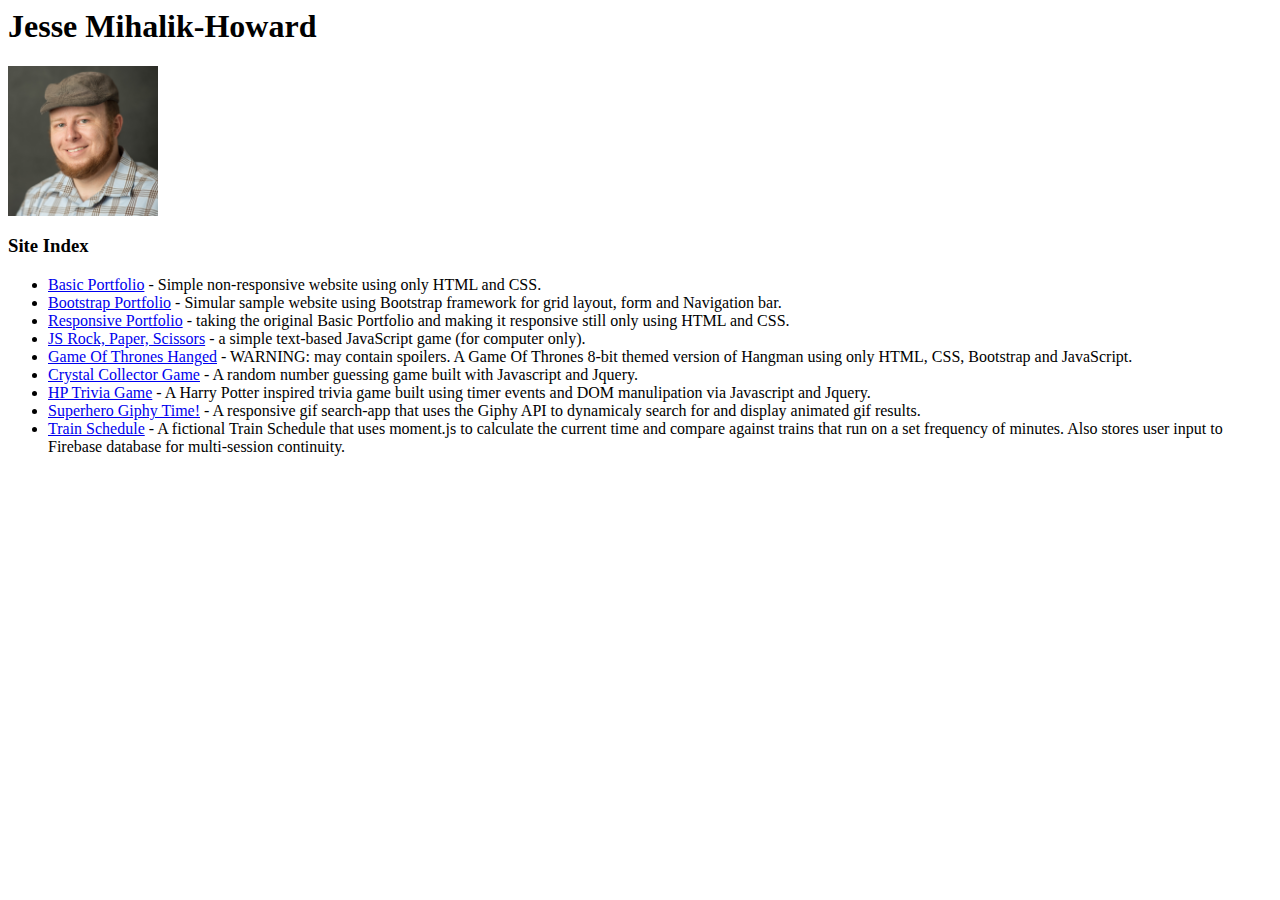
==== index.html @ f508f4ce "Update index.html" ====
<html lang="en">
<head>
    <meta charset="UTF-8">
    <meta name="viewport" content="width=device-width, initial-scale=1.0">
    <meta http-equiv="X-UA-Compatible" content="ie=edge">
    <title>Directory</title>
</head>
<body>
    <h1>Jesse Mihalik-Howard</h1>
    <img src="jcmh.jpg" width="150" height="*">

    <h3>Site Index</h3>
    <ul>
        <li>
            <a href="https://gamlilorien.github.io/basic-portfolio/" alt="Example non-responsive website using only HTML and CSS">Basic Portfolio</a> - Simple non-responsive website using only HTML and CSS.
        </li>

        <li>
            <a href="https://gamlilorien.github.io/bootstrap-portfolio/" alt="Example website using Bootstrap framework for layout, navigation and form">Bootstrap Portfolio</a> - Simular sample website using Bootstrap framework for grid layout, form and Navigation bar.
        </li>

        <li>
            <a href="https://gamlilorien.github.io/responsive-portfolio/" alt="Example of Responsive website using just HTML and CSS">Responsive Portfolio</a></a> - taking the original Basic Portfolio and making it responsive still only using HTML and CSS.
        </li>

        <li>
            <a href="https://gamlilorien.github.io/rock-paper-scissor-js/" alt="Simple text based Rock Paper Siccors game using JavaScript">JS Rock, Paper, Scissors</a> - a simple text-based JavaScript game (for computer only).
        </li>

        <li>
            <a href="https://gamlilorien.github.io/got-hanged/" alt="8-Bit styled Game of Thrones Hangman game">Game Of Thrones Hanged</a> - WARNING: may contain spoilers. A Game Of Thrones 8-bit themed version of Hangman using only HTML, CSS, Bootstrap and JavaScript.
        </li>
    
        <li>
            <a href="https://gamlilorien.github.io/crystal-game/" alt="Crystal Collector a Javascript and Jquery random number guessing game">Crystal Collector Game</a> - A random number guessing game built with Javascript and Jquery.
        </li>
    
        <li>
            <a href="https://gamlilorien.github.io/trivia-game/" alt="A Harry Potter inspired trivia game">HP Trivia Game</a> - A Harry Potter inspired trivia game built using timer events and DOM manulipation via Javascript and Jquery.
        </li>
    
        <li>
            <a href="https://gamlilorien.github.io/giphy-time/" alt="A Superhero Gif Search">Superhero Giphy Time!</a> - A responsive gif search-app that uses the Giphy API to dynamicaly search for and display animated gif results.
        </li>
    
        <li>
            <a href="https://gamlilorien.github.io/train-schedule/" alt="Train Schedule">Train Schedule</a> - A fictional Train Schedule that uses moment.js to calculate the current time and compare against trains that run on a set frequency of minutes. Also stores user input to Firebase database for multi-session continuity.
        </li>

    </ul>

</body>
</html>
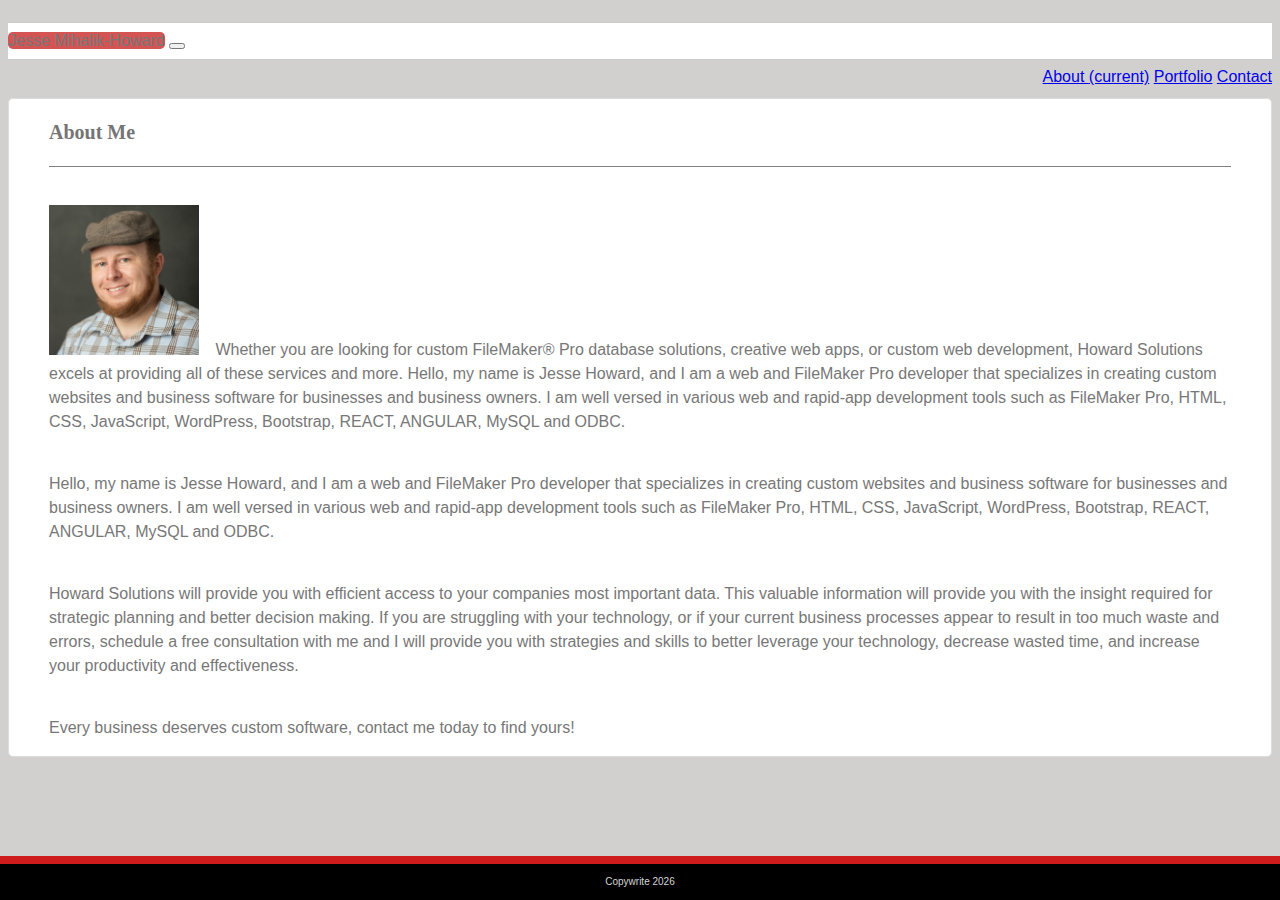
==== commit 63d6ff22: "portfolio overhaul" ====
--- a/index.html
+++ b/index.html
@@ -1,53 +1,78 @@
+<!DOCTYPE HTML PUBLIC "-//W3C//DTD HTML 4.01 Transitional//EN"
+"http://www.w3.org/TR/html4/loose.dtd">
 <html lang="en">
 <head>
     <meta charset="UTF-8">
     <meta name="viewport" content="width=device-width, initial-scale=1.0">
     <meta http-equiv="X-UA-Compatible" content="ie=edge">
-    <title>Directory</title>
+    <!-- Added JS for navigaion menu to work on smaller screens! -->
+    <script src="https://code.jquery.com/jquery-3.3.1.slim.min.js" integrity="sha384-q8i/X+965DzO0rT7abK41JStQIAqVgRVzpbzo5smXKp4YfRvH+8abtTE1Pi6jizo" crossorigin="anonymous"></script>
+    <script src="https://cdnjs.cloudflare.com/ajax/libs/popper.js/1.14.3/umd/popper.min.js" integrity="sha384-ZMP7rVo3mIykV+2+9J3UJ46jBk0WLaUAdn689aCwoqbBJiSnjAK/l8WvCWPIPm49" crossorigin="anonymous"></script>
+    <script src="https://stackpath.bootstrapcdn.com/bootstrap/4.1.3/js/bootstrap.min.js" integrity="sha384-ChfqqxuZUCnJSK3+MXmPNIyE6ZbWh2IMqE241rYiqJxyMiZ6OW/JmZQ5stwEULTy" crossorigin="anonymous"></script>
+    <link rel="stylesheet" href="https://stackpath.bootstrapcdn.com/bootstrap/4.1.3/css/bootstrap.min.css" integrity="sha384-MCw98/SFnGE8fJT3GXwEOngsV7Zt27NXFoaoApmYm81iuXoPkFOJwJ8ERdknLPMO" crossorigin="anonymous">
+    <script type="text/javascript" src="javascript/layout.js"></script>
+    <link rel="stylesheet" type="text/css" href="css/mystyle.css">
+
+    <title>About</title>
 </head>
 <body>
-    <h1>Jesse Mihalik-Howard</h1>
-    <img src="jcmh.jpg" width="150" height="*">
 
-    <h3>Site Index</h3>
-    <ul>
-        <li>
-            <a href="https://gamlilorien.github.io/basic-portfolio/" alt="Example non-responsive website using only HTML and CSS">Basic Portfolio</a> - Simple non-responsive website using only HTML and CSS.
-        </li>
+    <!-- Nav bar -->
+    <nav class="navbar navbar-expand-lg navbar-light bg-light">
+            <span class="navbar-brand text-white text-center my-Bg ml-5 pt-3 pb-3 pl-3 pr-3">Jesse Mihalik-Howard</span>
+            <button class="navbar-toggler" type="button" data-toggle="collapse" data-target="#navbarNavAltMarkup" aria-controls="navbarNavAltMarkup" aria-expanded="false" aria-label="Toggle navigation">
+              <span class="navbar-toggler-icon"></span>
+            </button>
+            <div class="collapse navbar-collapse" id="navbarNavAltMarkup">
+              <div class="navbar-nav nav-right ml-auto mr-5">
+                <a class="nav-item nav-link active" href="#">About <span class="sr-only">(current)</span></a>
+                <a class="nav-item nav-link" href="portfolio.html">Portfolio</a>
+                <a class="nav-item nav-link" href="contact.html">Contact</a>
+              </div>
+            </div>
+    </nav>
 
-        <li>
-            <a href="https://gamlilorien.github.io/bootstrap-portfolio/" alt="Example website using Bootstrap framework for layout, navigation and form">Bootstrap Portfolio</a> - Simular sample website using Bootstrap framework for grid layout, form and Navigation bar.
-        </li>
+    <!-- Main content area; 1 Row 1 Column 2/3ds wide -->
+    <div class="container">
+        <section>
+            <div class="row">
+        <!-- Main Column full width as section will be desired width due to added CSS (prevously was set to col-md-8) -->
+                <div class="col-md-12">
+            <!-- About Me Row -->
+                    <div class="row">
+                        <h2 class="title">About Me</h2>
+                    </div>
+            <!-- Thumbnail and text row -->
+                    <div class="row">
+                        <p><img src="images/jcmh.jpg" class="float-left bioPic rounded-circle" alt="Smiling portrait of Jesse Howard">
+                        <!-- Doesn't need to be a new column do to wrapping -->
+                            Whether you are looking for custom FileMaker® Pro database solutions, creative web apps, or custom web development, Howard Solutions excels at providing all of these services and more. Hello, my name is Jesse Howard, and I am a web and FileMaker Pro developer that specializes in creating custom websites and business software for businesses and business owners.
+                            I am well versed in various web and rapid-app development tools such as FileMaker Pro, HTML, CSS, JavaScript, WordPress, Bootstrap, REACT, ANGULAR, MySQL and ODBC.
+                        </p>
+                        <p>
+                            Hello, my name is Jesse Howard, and I am a web and FileMaker Pro developer that specializes in creating custom websites and business software for businesses and business owners.
+                            I am well versed in various web and rapid-app development tools such as FileMaker Pro, HTML, CSS, JavaScript, WordPress, Bootstrap, REACT, ANGULAR, MySQL and ODBC.
+                        </p>
+                    
+                        <p>
+                            Howard Solutions will provide you with efficient access to your companies most important data. This valuable information will provide you with the insight required for strategic planning and better decision making.
+                            If you are struggling with your technology, or if your current business processes appear to result in too much waste and errors, schedule a free consultation with me and I will provide you with strategies and skills to better leverage your technology, decrease wasted time, and increase your productivity and effectiveness.
+                        </p>
+                    
+                        <p>
+                            Every business deserves custom software, contact me today to find yours!
+                        </p>
+                    </div>
+            <!-- End of Thumbnail and text row -->
+                </div>
+            </div>
+        </section>
+    </div>
 
-        <li>
-            <a href="https://gamlilorien.github.io/responsive-portfolio/" alt="Example of Responsive website using just HTML and CSS">Responsive Portfolio</a></a> - taking the original Basic Portfolio and making it responsive still only using HTML and CSS.
-        </li>
+    <footer>
+        Copywrite <span class="cYear"></span>
+    </footer>
 
-        <li>
-            <a href="https://gamlilorien.github.io/rock-paper-scissor-js/" alt="Simple text based Rock Paper Siccors game using JavaScript">JS Rock, Paper, Scissors</a> - a simple text-based JavaScript game (for computer only).
-        </li>
-
-        <li>
-            <a href="https://gamlilorien.github.io/got-hanged/" alt="8-Bit styled Game of Thrones Hangman game">Game Of Thrones Hanged</a> - WARNING: may contain spoilers. A Game Of Thrones 8-bit themed version of Hangman using only HTML, CSS, Bootstrap and JavaScript.
-        </li>
-    
-        <li>
-            <a href="https://gamlilorien.github.io/crystal-game/" alt="Crystal Collector a Javascript and Jquery random number guessing game">Crystal Collector Game</a> - A random number guessing game built with Javascript and Jquery.
-        </li>
-    
-        <li>
-            <a href="https://gamlilorien.github.io/trivia-game/" alt="A Harry Potter inspired trivia game">HP Trivia Game</a> - A Harry Potter inspired trivia game built using timer events and DOM manulipation via Javascript and Jquery.
-        </li>
-    
-        <li>
-            <a href="https://gamlilorien.github.io/giphy-time/" alt="A Superhero Gif Search">Superhero Giphy Time!</a> - A responsive gif search-app that uses the Giphy API to dynamicaly search for and display animated gif results.
-        </li>
-    
-        <li>
-            <a href="https://gamlilorien.github.io/train-schedule/" alt="Train Schedule">Train Schedule</a> - A fictional Train Schedule that uses moment.js to calculate the current time and compare against trains that run on a set frequency of minutes. Also stores user input to Firebase database for multi-session continuity.
-        </li>
-
-    </ul>
 
 </body>
-</html>
+</html>--- a/css/mystyle.css
+++ b/css/mystyle.css
@@ -0,0 +1,142 @@
+.bioPic {
+    height: 150px;
+    width: 150px;
+    /* TBLR */
+    margin: 0 12px 0 0;
+    /* padding-top: 7px; */
+}
+
+.nav-right {
+    float: right;
+}
+
+/* Added this to allow proper margin around collumn/row content */
+.row {
+    /* TRBL */
+    padding: 0 20px 0 20px;
+}
+
+.portfolioRow {
+    margin-top: 30px;
+}
+
+/* Padding for portfolio and form within section area */
+.card-deck {
+    padding: 0 0 22px 0;
+}
+
+form {
+    padding: 22px 0 22px 0;
+}
+
+.card-title {
+    font-size: 20px;
+    text-align: center;
+    font-family: 'Georgia', Times, 'Times New Roman', serif;
+    color: #ffffff;
+    line-height: 0.3;
+    /* position: relative;
+    top: -30px;
+    left: 50%;
+    transform: translate(-50%, -50%); */
+    padding: 20px;
+    background-color: #d45454;
+    border-radius: 2rem;
+    }
+
+p.card-text {
+    padding-top: 0;
+}
+
+/* default attributes for all elements */
+body {
+    font-family: 'Arial', 'Helvetica Neue', Helvetica, sans-serif;
+    /* background-image: url("../images/paper-background.jpg");
+    background-repeat: repeat-y;
+    background-color: seashell;*/
+    color: #777777;
+    background-color: #d2d0cf;
+}
+
+/* HEADINGS */
+/* Use Times Font for all headings */
+h1, h2, h3 {
+    font-family: 'Georgia', Times, 'Times New Roman', serif;
+}
+
+h1 {
+    font-size: 24px;
+}
+
+h2 {
+    font-size: 20px;
+    display: inline-block;
+    clear: both;
+    padding-top: 22px;
+    padding-bottom: 22px;
+    border-bottom: 1px solid gray;
+}
+
+p {
+    font-size: 16px;
+    line-height: 24px;
+    padding-top: 22px;
+}
+
+i {
+    color: #ce1c1c;
+}
+
+.title {
+    color: rgb(117, 117, 117);
+    font-weight: bold;
+    width: 100%;
+    margin: auto;
+
+}
+
+nav {
+    background-color: #ffffff;
+    border-top: 1px solid #cccccc;
+    border-bottom: 1px solid #cccccc;
+    margin-top: 22px;
+    line-height: 36px;
+}
+
+.my-Bg {
+    background-color: #d45454;
+    border-radius: .3rem;
+}
+
+section {
+    display: block;
+    background-color: #ffffff;
+    /* TRBL */
+    margin: 38px 0px 88px 0px;
+    border: 1px solid #dddddd;
+    border-radius: .3rem;
+}
+
+footer {
+    position: fixed;
+    left: 0;
+    bottom: 0;
+    width: 100%;
+    text-align: center;
+    color: #D6D6D6;
+    font-size: 10px;
+    background-color: #000000;
+    border-top: 8px solid #ce1c1c;
+    margin-top: 22px;
+    line-height: 36px;
+}
+
+@media (min-width: 576px) {
+    .card-columns {
+        column-count: 1;
+    }
+}
+
+.ekko-lightbox-nav-overlay a {
+    text-shadow: 2px 2px 4px #000000;
+}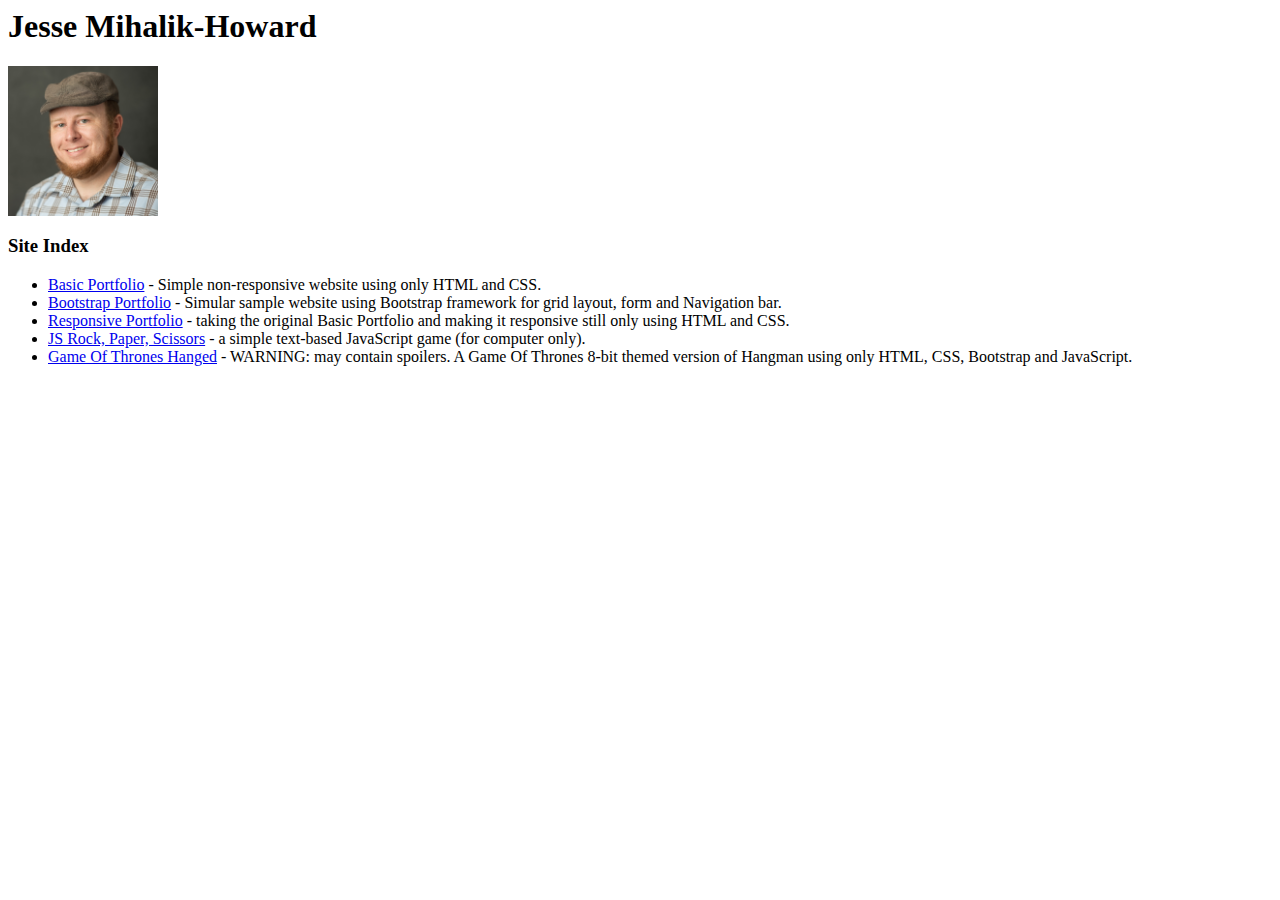
==== commit 5f280077: "local changes" ====
--- a/index.html
+++ b/index.html
@@ -1,78 +1,33 @@
-<!DOCTYPE HTML PUBLIC "-//W3C//DTD HTML 4.01 Transitional//EN"
-"http://www.w3.org/TR/html4/loose.dtd">
 <html lang="en">
 <head>
     <meta charset="UTF-8">
     <meta name="viewport" content="width=device-width, initial-scale=1.0">
     <meta http-equiv="X-UA-Compatible" content="ie=edge">
-    <!-- Added JS for navigaion menu to work on smaller screens! -->
-    <script src="https://code.jquery.com/jquery-3.3.1.slim.min.js" integrity="sha384-q8i/X+965DzO0rT7abK41JStQIAqVgRVzpbzo5smXKp4YfRvH+8abtTE1Pi6jizo" crossorigin="anonymous"></script>
-    <script src="https://cdnjs.cloudflare.com/ajax/libs/popper.js/1.14.3/umd/popper.min.js" integrity="sha384-ZMP7rVo3mIykV+2+9J3UJ46jBk0WLaUAdn689aCwoqbBJiSnjAK/l8WvCWPIPm49" crossorigin="anonymous"></script>
-    <script src="https://stackpath.bootstrapcdn.com/bootstrap/4.1.3/js/bootstrap.min.js" integrity="sha384-ChfqqxuZUCnJSK3+MXmPNIyE6ZbWh2IMqE241rYiqJxyMiZ6OW/JmZQ5stwEULTy" crossorigin="anonymous"></script>
-    <link rel="stylesheet" href="https://stackpath.bootstrapcdn.com/bootstrap/4.1.3/css/bootstrap.min.css" integrity="sha384-MCw98/SFnGE8fJT3GXwEOngsV7Zt27NXFoaoApmYm81iuXoPkFOJwJ8ERdknLPMO" crossorigin="anonymous">
-    <script type="text/javascript" src="javascript/layout.js"></script>
-    <link rel="stylesheet" type="text/css" href="css/mystyle.css">
-
-    <title>About</title>
+    <title>Directory</title>
 </head>
 <body>
+    <h1>Jesse Mihalik-Howard</h1>
+    <img src="jcmh.jpg" width="150" height="*">
 
-    <!-- Nav bar -->
-    <nav class="navbar navbar-expand-lg navbar-light bg-light">
-            <span class="navbar-brand text-white text-center my-Bg ml-5 pt-3 pb-3 pl-3 pr-3">Jesse Mihalik-Howard</span>
-            <button class="navbar-toggler" type="button" data-toggle="collapse" data-target="#navbarNavAltMarkup" aria-controls="navbarNavAltMarkup" aria-expanded="false" aria-label="Toggle navigation">
-              <span class="navbar-toggler-icon"></span>
-            </button>
-            <div class="collapse navbar-collapse" id="navbarNavAltMarkup">
-              <div class="navbar-nav nav-right ml-auto mr-5">
-                <a class="nav-item nav-link active" href="#">About <span class="sr-only">(current)</span></a>
-                <a class="nav-item nav-link" href="portfolio.html">Portfolio</a>
-                <a class="nav-item nav-link" href="contact.html">Contact</a>
-              </div>
-            </div>
-    </nav>
+    <h3>Site Index</h3>
+    <ul>
+        <li>
+            <a href="https://gamlilorien.github.io/basic-portfolio/" alt="Example non-responsive website using only HTML and CSS">Basic Portfolio</a> - Simple non-responsive website using only HTML and CSS.
+        </li>
 
-    <!-- Main content area; 1 Row 1 Column 2/3ds wide -->
-    <div class="container">
-        <section>
-            <div class="row">
-        <!-- Main Column full width as section will be desired width due to added CSS (prevously was set to col-md-8) -->
-                <div class="col-md-12">
-            <!-- About Me Row -->
-                    <div class="row">
-                        <h2 class="title">About Me</h2>
-                    </div>
-            <!-- Thumbnail and text row -->
-                    <div class="row">
-                        <p><img src="images/jcmh.jpg" class="float-left bioPic rounded-circle" alt="Smiling portrait of Jesse Howard">
-                        <!-- Doesn't need to be a new column do to wrapping -->
-                            Whether you are looking for custom FileMaker® Pro database solutions, creative web apps, or custom web development, Howard Solutions excels at providing all of these services and more. Hello, my name is Jesse Howard, and I am a web and FileMaker Pro developer that specializes in creating custom websites and business software for businesses and business owners.
-                            I am well versed in various web and rapid-app development tools such as FileMaker Pro, HTML, CSS, JavaScript, WordPress, Bootstrap, REACT, ANGULAR, MySQL and ODBC.
-                        </p>
-                        <p>
-                            Hello, my name is Jesse Howard, and I am a web and FileMaker Pro developer that specializes in creating custom websites and business software for businesses and business owners.
-                            I am well versed in various web and rapid-app development tools such as FileMaker Pro, HTML, CSS, JavaScript, WordPress, Bootstrap, REACT, ANGULAR, MySQL and ODBC.
-                        </p>
-                    
-                        <p>
-                            Howard Solutions will provide you with efficient access to your companies most important data. This valuable information will provide you with the insight required for strategic planning and better decision making.
-                            If you are struggling with your technology, or if your current business processes appear to result in too much waste and errors, schedule a free consultation with me and I will provide you with strategies and skills to better leverage your technology, decrease wasted time, and increase your productivity and effectiveness.
-                        </p>
-                    
-                        <p>
-                            Every business deserves custom software, contact me today to find yours!
-                        </p>
-                    </div>
-            <!-- End of Thumbnail and text row -->
-                </div>
-            </div>
-        </section>
-    </div>
+        <li>
+            <a href="https://gamlilorien.github.io/bootstrap-portfolio/" alt="Example website using Bootstrap framework for layout, navigation and form">Bootstrap Portfolio</a> - Simular sample website using Bootstrap framework for grid layout, form and Navigation bar.
+        </li>
 
-    <footer>
-        Copywrite <span class="cYear"></span>
-    </footer>
+        <li>
+            <a href="https://gamlilorien.github.io/responsive-portfolio/" alt="Example of Responsive website using just HTML and CSS">Responsive Portfolio</a></a> - taking the original Basic Portfolio and making it responsive still only using HTML and CSS.
+        </li>
 
+        <li><a href="https://gamlilorien.github.io/rock-paper-scissor-js/" alt="">JS Rock, Paper, Scissors</a> - a simple text-based JavaScript game (for computer only).</li>
+
+        <li><a href="https://gamlilorien.github.io/got-hanged/" alt="">Game Of Thrones Hanged</a> - WARNING: may contain spoilers. A Game Of Thrones 8-bit themed version of Hangman using only HTML, CSS, Bootstrap and JavaScript.</li>
+
+    </ul>
 
 </body>
 </html>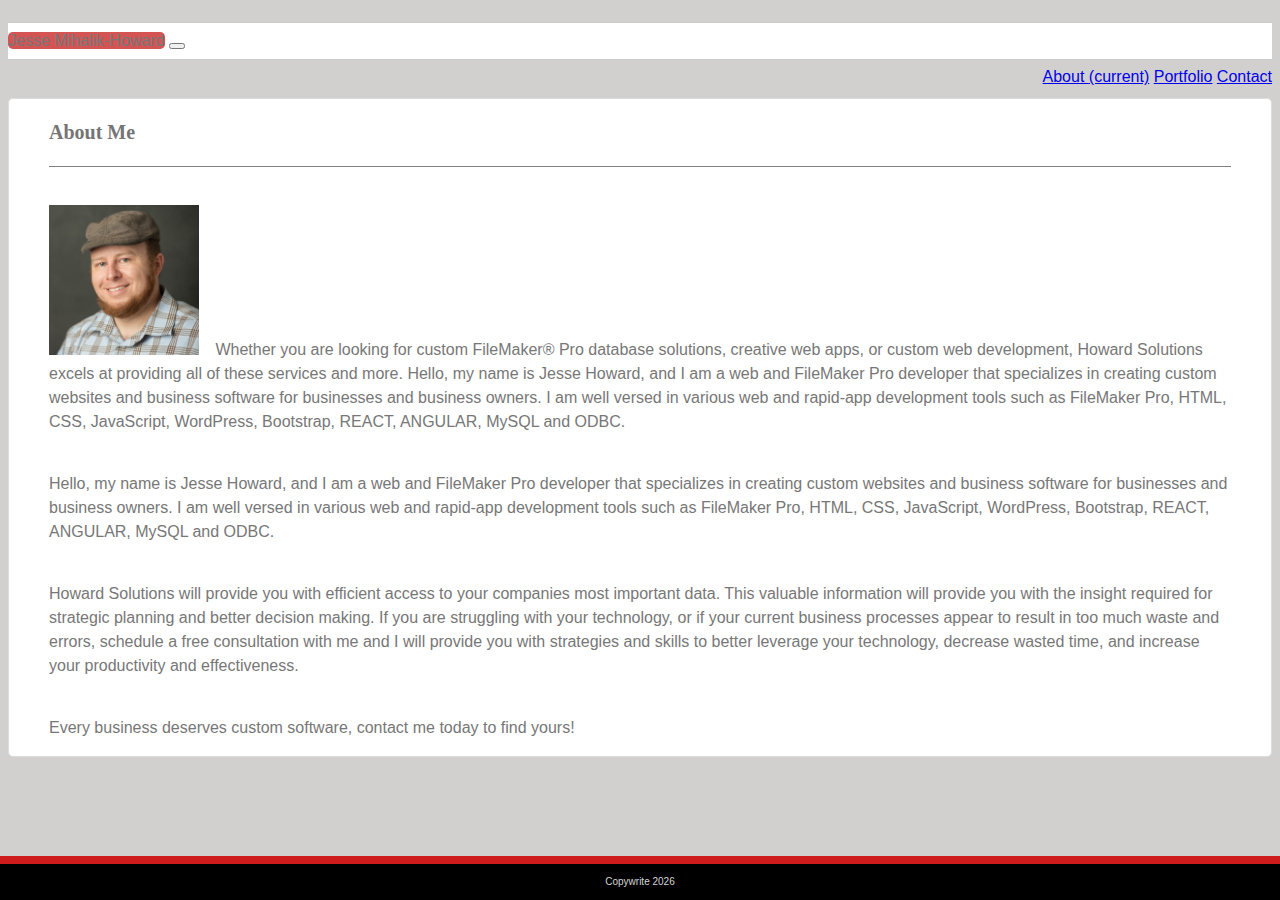
==== commit 73b5db30: "portfolio overhaul" ====
--- a/index.html
+++ b/index.html
@@ -1,33 +1,78 @@
+<!DOCTYPE HTML PUBLIC "-//W3C//DTD HTML 4.01 Transitional//EN"
+"http://www.w3.org/TR/html4/loose.dtd">
 <html lang="en">
 <head>
     <meta charset="UTF-8">
     <meta name="viewport" content="width=device-width, initial-scale=1.0">
     <meta http-equiv="X-UA-Compatible" content="ie=edge">
-    <title>Directory</title>
+    <!-- Added JS for navigaion menu to work on smaller screens! -->
+    <script src="https://code.jquery.com/jquery-3.3.1.slim.min.js" integrity="sha384-q8i/X+965DzO0rT7abK41JStQIAqVgRVzpbzo5smXKp4YfRvH+8abtTE1Pi6jizo" crossorigin="anonymous"></script>
+    <script src="https://cdnjs.cloudflare.com/ajax/libs/popper.js/1.14.3/umd/popper.min.js" integrity="sha384-ZMP7rVo3mIykV+2+9J3UJ46jBk0WLaUAdn689aCwoqbBJiSnjAK/l8WvCWPIPm49" crossorigin="anonymous"></script>
+    <script src="https://stackpath.bootstrapcdn.com/bootstrap/4.1.3/js/bootstrap.min.js" integrity="sha384-ChfqqxuZUCnJSK3+MXmPNIyE6ZbWh2IMqE241rYiqJxyMiZ6OW/JmZQ5stwEULTy" crossorigin="anonymous"></script>
+    <link rel="stylesheet" href="https://stackpath.bootstrapcdn.com/bootstrap/4.1.3/css/bootstrap.min.css" integrity="sha384-MCw98/SFnGE8fJT3GXwEOngsV7Zt27NXFoaoApmYm81iuXoPkFOJwJ8ERdknLPMO" crossorigin="anonymous">
+    <script type="text/javascript" src="javascript/layout.js"></script>
+    <link rel="stylesheet" type="text/css" href="css/mystyle.css">
+
+    <title>About</title>
 </head>
 <body>
-    <h1>Jesse Mihalik-Howard</h1>
-    <img src="jcmh.jpg" width="150" height="*">
 
-    <h3>Site Index</h3>
-    <ul>
-        <li>
-            <a href="https://gamlilorien.github.io/basic-portfolio/" alt="Example non-responsive website using only HTML and CSS">Basic Portfolio</a> - Simple non-responsive website using only HTML and CSS.
-        </li>
+    <!-- Nav bar -->
+    <nav class="navbar navbar-expand-lg navbar-light bg-light">
+            <span class="navbar-brand text-white text-center my-Bg ml-5 pt-3 pb-3 pl-3 pr-3">Jesse Mihalik-Howard</span>
+            <button class="navbar-toggler" type="button" data-toggle="collapse" data-target="#navbarNavAltMarkup" aria-controls="navbarNavAltMarkup" aria-expanded="false" aria-label="Toggle navigation">
+              <span class="navbar-toggler-icon"></span>
+            </button>
+            <div class="collapse navbar-collapse" id="navbarNavAltMarkup">
+              <div class="navbar-nav nav-right ml-auto mr-5">
+                <a class="nav-item nav-link active" href="#">About <span class="sr-only">(current)</span></a>
+                <a class="nav-item nav-link" href="portfolio.html">Portfolio</a>
+                <a class="nav-item nav-link" href="contact.html">Contact</a>
+              </div>
+            </div>
+    </nav>
 
-        <li>
-            <a href="https://gamlilorien.github.io/bootstrap-portfolio/" alt="Example website using Bootstrap framework for layout, navigation and form">Bootstrap Portfolio</a> - Simular sample website using Bootstrap framework for grid layout, form and Navigation bar.
-        </li>
+    <!-- Main content area; 1 Row 1 Column 2/3ds wide -->
+    <div class="container">
+        <section>
+            <div class="row">
+        <!-- Main Column full width as section will be desired width due to added CSS (prevously was set to col-md-8) -->
+                <div class="col-md-12">
+            <!-- About Me Row -->
+                    <div class="row">
+                        <h2 class="title">About Me</h2>
+                    </div>
+            <!-- Thumbnail and text row -->
+                    <div class="row">
+                        <p><img src="images/jcmh.jpg" class="float-left bioPic rounded-circle" alt="Smiling portrait of Jesse Howard">
+                        <!-- Doesn't need to be a new column do to wrapping -->
+                            Whether you are looking for custom FileMaker® Pro database solutions, creative web apps, or custom web development, Howard Solutions excels at providing all of these services and more. Hello, my name is Jesse Howard, and I am a web and FileMaker Pro developer that specializes in creating custom websites and business software for businesses and business owners.
+                            I am well versed in various web and rapid-app development tools such as FileMaker Pro, HTML, CSS, JavaScript, WordPress, Bootstrap, REACT, ANGULAR, MySQL and ODBC.
+                        </p>
+                        <p>
+                            Hello, my name is Jesse Howard, and I am a web and FileMaker Pro developer that specializes in creating custom websites and business software for businesses and business owners.
+                            I am well versed in various web and rapid-app development tools such as FileMaker Pro, HTML, CSS, JavaScript, WordPress, Bootstrap, REACT, ANGULAR, MySQL and ODBC.
+                        </p>
+                    
+                        <p>
+                            Howard Solutions will provide you with efficient access to your companies most important data. This valuable information will provide you with the insight required for strategic planning and better decision making.
+                            If you are struggling with your technology, or if your current business processes appear to result in too much waste and errors, schedule a free consultation with me and I will provide you with strategies and skills to better leverage your technology, decrease wasted time, and increase your productivity and effectiveness.
+                        </p>
+                    
+                        <p>
+                            Every business deserves custom software, contact me today to find yours!
+                        </p>
+                    </div>
+            <!-- End of Thumbnail and text row -->
+                </div>
+            </div>
+        </section>
+    </div>
 
-        <li>
-            <a href="https://gamlilorien.github.io/responsive-portfolio/" alt="Example of Responsive website using just HTML and CSS">Responsive Portfolio</a></a> - taking the original Basic Portfolio and making it responsive still only using HTML and CSS.
-        </li>
+    <footer>
+        Copywrite <span class="cYear"></span>
+    </footer>
 
-        <li><a href="https://gamlilorien.github.io/rock-paper-scissor-js/" alt="">JS Rock, Paper, Scissors</a> - a simple text-based JavaScript game (for computer only).</li>
-
-        <li><a href="https://gamlilorien.github.io/got-hanged/" alt="">Game Of Thrones Hanged</a> - WARNING: may contain spoilers. A Game Of Thrones 8-bit themed version of Hangman using only HTML, CSS, Bootstrap and JavaScript.</li>
-
-    </ul>
 
 </body>
 </html>--- a/css/mystyle.css
+++ b/css/mystyle.css
@@ -0,0 +1,142 @@
+.bioPic {
+    height: 150px;
+    width: 150px;
+    /* TBLR */
+    margin: 0 12px 0 0;
+    /* padding-top: 7px; */
+}
+
+.nav-right {
+    float: right;
+}
+
+/* Added this to allow proper margin around collumn/row content */
+.row {
+    /* TRBL */
+    padding: 0 20px 0 20px;
+}
+
+.portfolioRow {
+    margin-top: 30px;
+}
+
+/* Padding for portfolio and form within section area */
+.card-deck {
+    padding: 0 0 22px 0;
+}
+
+form {
+    padding: 22px 0 22px 0;
+}
+
+.card-title {
+    font-size: 20px;
+    text-align: center;
+    font-family: 'Georgia', Times, 'Times New Roman', serif;
+    color: #ffffff;
+    line-height: 0.3;
+    /* position: relative;
+    top: -30px;
+    left: 50%;
+    transform: translate(-50%, -50%); */
+    padding: 20px;
+    background-color: #d45454;
+    border-radius: 2rem;
+    }
+
+p.card-text {
+    padding-top: 0;
+}
+
+/* default attributes for all elements */
+body {
+    font-family: 'Arial', 'Helvetica Neue', Helvetica, sans-serif;
+    /* background-image: url("../images/paper-background.jpg");
+    background-repeat: repeat-y;
+    background-color: seashell;*/
+    color: #777777;
+    background-color: #d2d0cf;
+}
+
+/* HEADINGS */
+/* Use Times Font for all headings */
+h1, h2, h3 {
+    font-family: 'Georgia', Times, 'Times New Roman', serif;
+}
+
+h1 {
+    font-size: 24px;
+}
+
+h2 {
+    font-size: 20px;
+    display: inline-block;
+    clear: both;
+    padding-top: 22px;
+    padding-bottom: 22px;
+    border-bottom: 1px solid gray;
+}
+
+p {
+    font-size: 16px;
+    line-height: 24px;
+    padding-top: 22px;
+}
+
+i {
+    color: #ce1c1c;
+}
+
+.title {
+    color: rgb(117, 117, 117);
+    font-weight: bold;
+    width: 100%;
+    margin: auto;
+
+}
+
+nav {
+    background-color: #ffffff;
+    border-top: 1px solid #cccccc;
+    border-bottom: 1px solid #cccccc;
+    margin-top: 22px;
+    line-height: 36px;
+}
+
+.my-Bg {
+    background-color: #d45454;
+    border-radius: .3rem;
+}
+
+section {
+    display: block;
+    background-color: #ffffff;
+    /* TRBL */
+    margin: 38px 0px 88px 0px;
+    border: 1px solid #dddddd;
+    border-radius: .3rem;
+}
+
+footer {
+    position: fixed;
+    left: 0;
+    bottom: 0;
+    width: 100%;
+    text-align: center;
+    color: #D6D6D6;
+    font-size: 10px;
+    background-color: #000000;
+    border-top: 8px solid #ce1c1c;
+    margin-top: 22px;
+    line-height: 36px;
+}
+
+@media (min-width: 576px) {
+    .card-columns {
+        column-count: 1;
+    }
+}
+
+.ekko-lightbox-nav-overlay a {
+    text-shadow: 2px 2px 4px #000000;
+}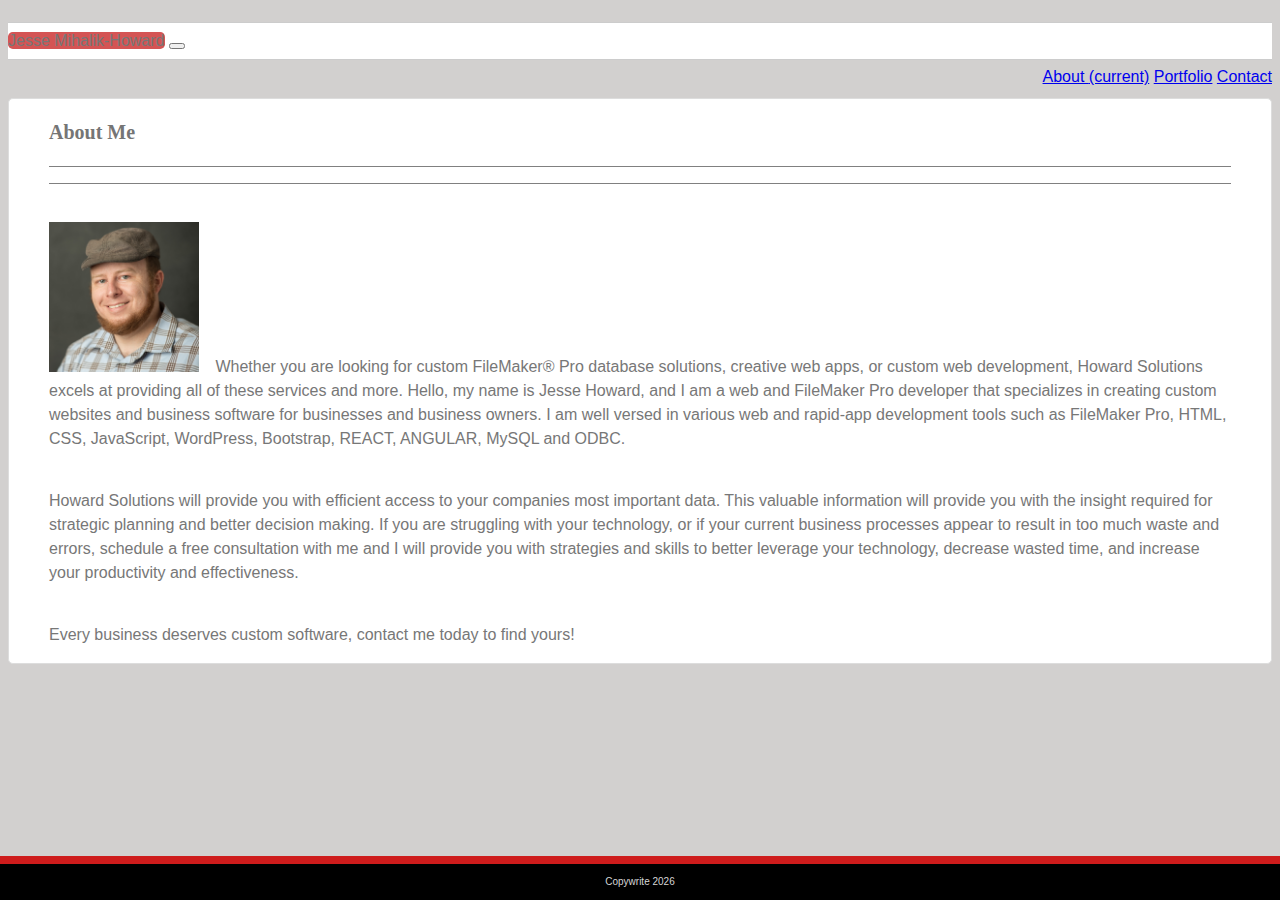
==== commit f1490050: "adding contact buttons to title section of pages" ====
--- a/index.html
+++ b/index.html
@@ -10,6 +10,7 @@
     <script src="https://cdnjs.cloudflare.com/ajax/libs/popper.js/1.14.3/umd/popper.min.js" integrity="sha384-ZMP7rVo3mIykV+2+9J3UJ46jBk0WLaUAdn689aCwoqbBJiSnjAK/l8WvCWPIPm49" crossorigin="anonymous"></script>
     <script src="https://stackpath.bootstrapcdn.com/bootstrap/4.1.3/js/bootstrap.min.js" integrity="sha384-ChfqqxuZUCnJSK3+MXmPNIyE6ZbWh2IMqE241rYiqJxyMiZ6OW/JmZQ5stwEULTy" crossorigin="anonymous"></script>
     <link rel="stylesheet" href="https://stackpath.bootstrapcdn.com/bootstrap/4.1.3/css/bootstrap.min.css" integrity="sha384-MCw98/SFnGE8fJT3GXwEOngsV7Zt27NXFoaoApmYm81iuXoPkFOJwJ8ERdknLPMO" crossorigin="anonymous">
+    <link rel="stylesheet" href="https://use.fontawesome.com/releases/v5.6.1/css/all.css" integrity="sha384-gfdkjb5BdAXd+lj+gudLWI+BXq4IuLW5IT+brZEZsLFm++aCMlF1V92rMkPaX4PP" crossorigin="anonymous">
     <script type="text/javascript" src="javascript/layout.js"></script>
     <link rel="stylesheet" type="text/css" href="css/mystyle.css">
 
@@ -40,20 +41,25 @@
                 <div class="col-md-12">
             <!-- About Me Row -->
                     <div class="row">
-                        <h2 class="title">About Me</h2>
+                        <div class="col-lg-9 colTitle">
+                            <h2 class="title">About Me</h2>
+                        </div>
+                        <div class="col-lg-3 colButtonBar">
+                            <div class="btn-group" role="group">
+                                <a href="tel:720-940-5472" role="button" class="btn btn-dark btn-lg" data-toggle="tooltip" data-placement="bottom" title="Phone"><i class="fas fa-phone-square"></i></a>
+                                <a href="mailto:info@howardfms.com?Subject=Greetings%20From%20Your%20Portfolio%20Website" role="button" class="btn btn-dark btn-lg" data-toggle="tooltip" data-placement="bottom" title="Contact"><i class="fas fa-envelope-square"></i></a>
+                                <a href="https://www.linkedin.com/in/drakeen/" target="_blank" role="button" class="btn btn-dark btn-lg" data-toggle="tooltip" data-placement="bottom" title="LinkedIn"><i class="fab fa-linkedin"></i></a>
+                                <a href="https://github.com/Gamlilorien" target="_blank" role="button" class="btn btn-dark btn-lg" data-toggle="tooltip" data-placement="bottom" title="GitHub"><i class="fab fa-github-square"></i></a>
+                            </div>
+                        </div>
                     </div>
             <!-- Thumbnail and text row -->
                     <div class="row">
-                        <p><img src="images/jcmh.jpg" class="float-left bioPic rounded-circle" alt="Smiling portrait of Jesse Howard">
+                        <p><img src="images/jcmh.jpg" class="float-left bioPic img-thumbnail" alt="Smiling portrait of Jesse Howard">
                         <!-- Doesn't need to be a new column do to wrapping -->
                             Whether you are looking for custom FileMaker® Pro database solutions, creative web apps, or custom web development, Howard Solutions excels at providing all of these services and more. Hello, my name is Jesse Howard, and I am a web and FileMaker Pro developer that specializes in creating custom websites and business software for businesses and business owners.
                             I am well versed in various web and rapid-app development tools such as FileMaker Pro, HTML, CSS, JavaScript, WordPress, Bootstrap, REACT, ANGULAR, MySQL and ODBC.
                         </p>
-                        <p>
-                            Hello, my name is Jesse Howard, and I am a web and FileMaker Pro developer that specializes in creating custom websites and business software for businesses and business owners.
-                            I am well versed in various web and rapid-app development tools such as FileMaker Pro, HTML, CSS, JavaScript, WordPress, Bootstrap, REACT, ANGULAR, MySQL and ODBC.
-                        </p>
-                    
                         <p>
                             Howard Solutions will provide you with efficient access to your companies most important data. This valuable information will provide you with the insight required for strategic planning and better decision making.
                             If you are struggling with your technology, or if your current business processes appear to result in too much waste and errors, schedule a free consultation with me and I will provide you with strategies and skills to better leverage your technology, decrease wasted time, and increase your productivity and effectiveness.
--- a/css/mystyle.css
+++ b/css/mystyle.css
@@ -108,6 +108,11 @@
     border-radius: .3rem;
 }
 
+.colButtonBar {
+    padding-top: 1rem;
+    padding-left: 0px;
+}
+
 section {
     display: block;
     background-color: #ffffff;
@@ -137,6 +142,18 @@
     }
 }
 
+@media (min-width: 992px) {
+    .colTitle {
+        margin-right: 0px;
+        padding-right: 0px;
+    }
+    
+    .colButtonBar {
+        border-bottom: 1px solid gray;
+        padding-left: 1rem;
+    }
+}
+
 .ekko-lightbox-nav-overlay a {
     text-shadow: 2px 2px 4px #000000;
 }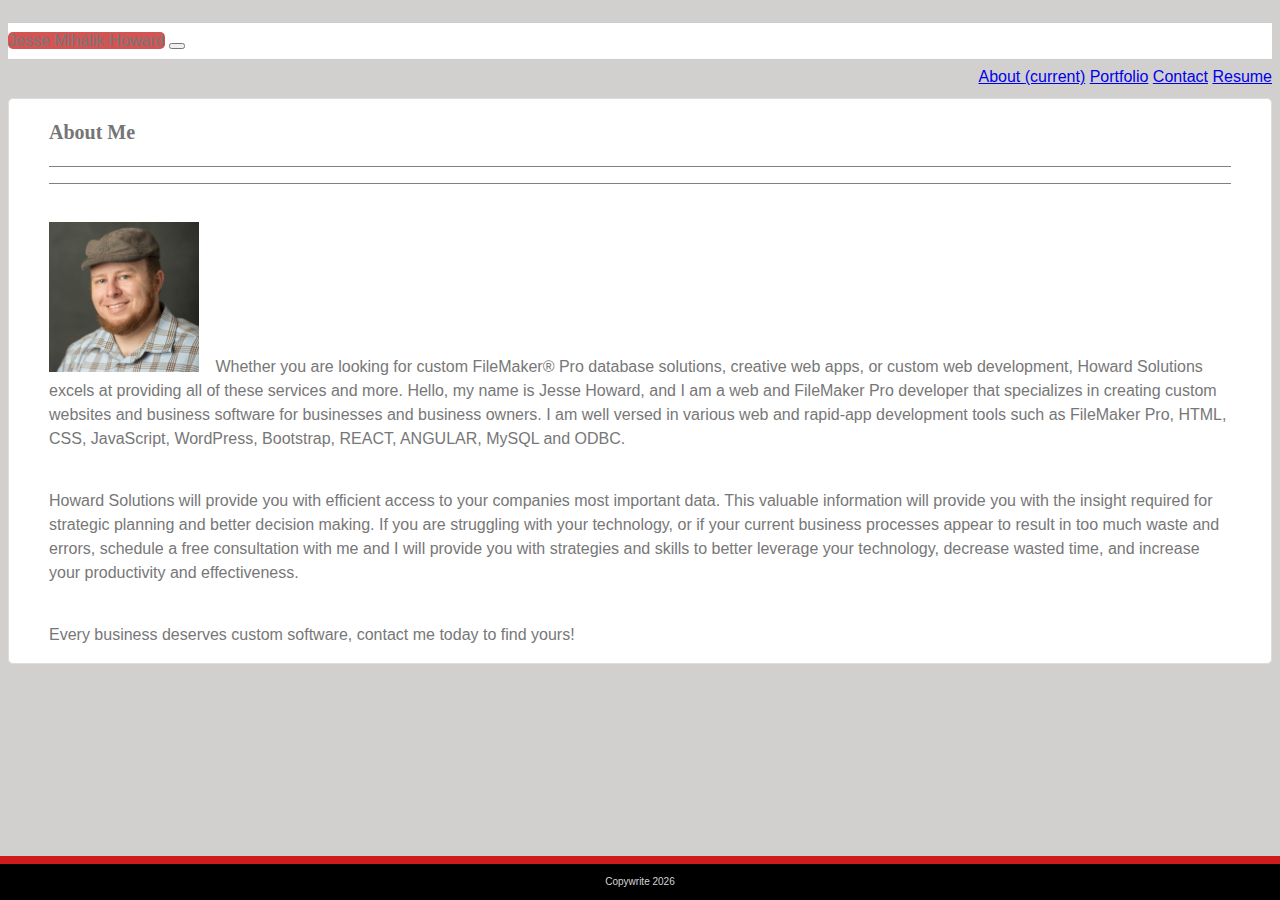
==== commit eaff675c: "header nav alignment" ====
--- a/index.html
+++ b/index.html
@@ -20,7 +20,7 @@
 
     <!-- Nav bar -->
     <nav class="navbar navbar-expand-lg navbar-light bg-light">
-            <span class="navbar-brand text-white text-center my-Bg ml-5 pt-3 pb-3 pl-3 pr-3">Jesse Mihalik-Howard</span>
+            <span class="navbar-brand text-white text-center my-Bg pt-3 pb-3 pl-3 pr-3">Jesse Mihalik-Howard</span>
             <button class="navbar-toggler" type="button" data-toggle="collapse" data-target="#navbarNavAltMarkup" aria-controls="navbarNavAltMarkup" aria-expanded="false" aria-label="Toggle navigation">
               <span class="navbar-toggler-icon"></span>
             </button>
@@ -29,6 +29,7 @@
                 <a class="nav-item nav-link active" href="#">About <span class="sr-only">(current)</span></a>
                 <a class="nav-item nav-link" href="portfolio.html">Portfolio</a>
                 <a class="nav-item nav-link" href="contact.html">Contact</a>
+                <a class="nav-item nav-link" href="#">Resume</a>
               </div>
             </div>
     </nav>
@@ -47,7 +48,7 @@
                         <div class="col-lg-3 colButtonBar">
                             <div class="btn-group" role="group">
                                 <a href="tel:720-940-5472" role="button" class="btn btn-dark btn-lg" data-toggle="tooltip" data-placement="bottom" title="Phone"><i class="fas fa-phone-square"></i></a>
-                                <a href="mailto:info@howardfms.com?Subject=Greetings%20From%20Your%20Portfolio%20Website" role="button" class="btn btn-dark btn-lg" data-toggle="tooltip" data-placement="bottom" title="Contact"><i class="fas fa-envelope-square"></i></a>
+                                <a href="mailto:info@howardfms.com?Subject=Greetings%20From%20Your%20Portfolio%20Website" role="button" class="btn btn-dark btn-lg" data-toggle="tooltip" data-placement="bottom" title="Email"><i class="fas fa-envelope-square"></i></a>
                                 <a href="https://www.linkedin.com/in/drakeen/" target="_blank" role="button" class="btn btn-dark btn-lg" data-toggle="tooltip" data-placement="bottom" title="LinkedIn"><i class="fab fa-linkedin"></i></a>
                                 <a href="https://github.com/Gamlilorien" target="_blank" role="button" class="btn btn-dark btn-lg" data-toggle="tooltip" data-placement="bottom" title="GitHub"><i class="fab fa-github-square"></i></a>
                             </div>
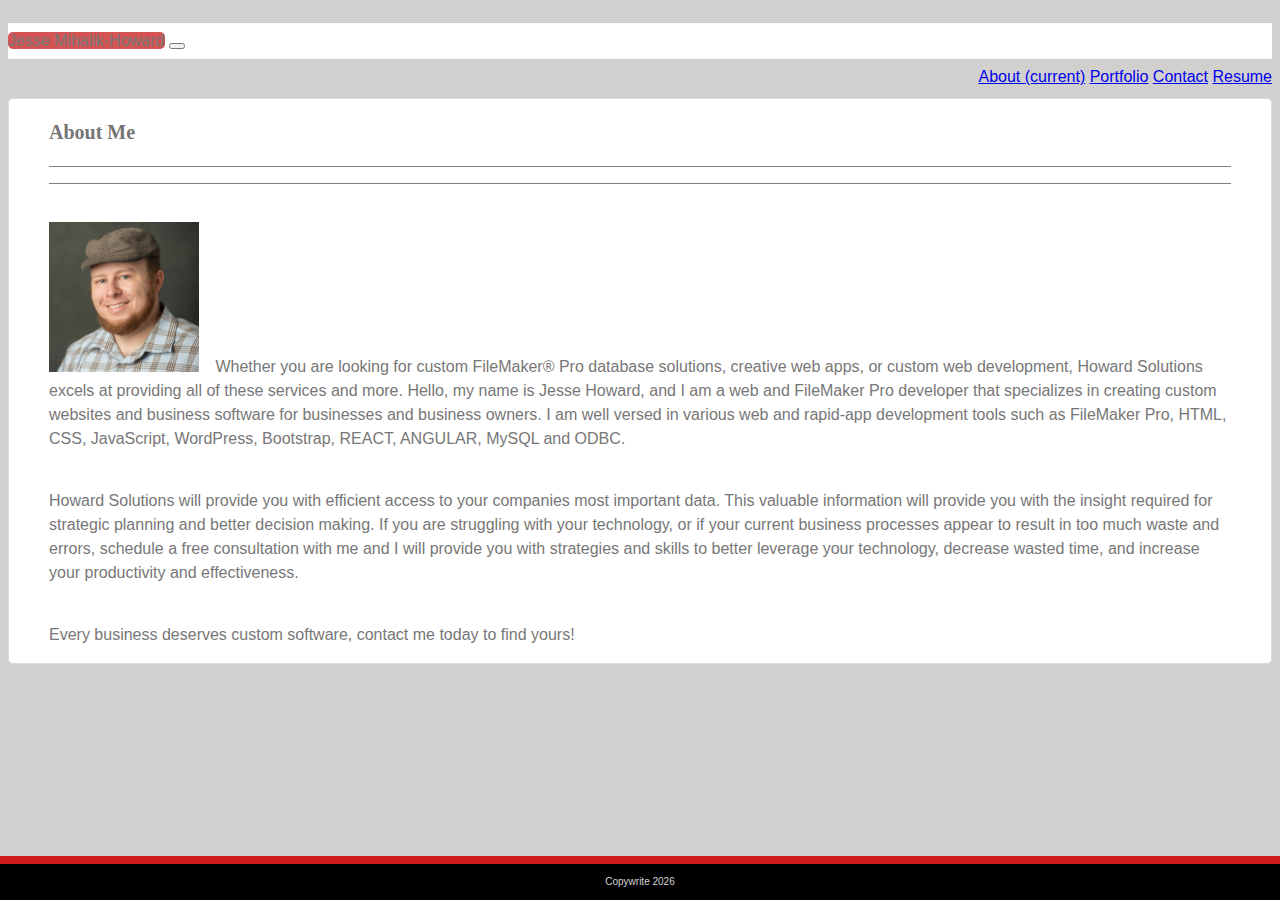
==== commit 7997b02f: "resume link" ====
--- a/index.html
+++ b/index.html
@@ -29,7 +29,7 @@
                 <a class="nav-item nav-link active" href="#">About <span class="sr-only">(current)</span></a>
                 <a class="nav-item nav-link" href="portfolio.html">Portfolio</a>
                 <a class="nav-item nav-link" href="contact.html">Contact</a>
-                <a class="nav-item nav-link" href="#">Resume</a>
+                <a class="nav-item nav-link" href="./images/JCMH_CV.pdf" target="_blank">Resume</a>
               </div>
             </div>
     </nav>
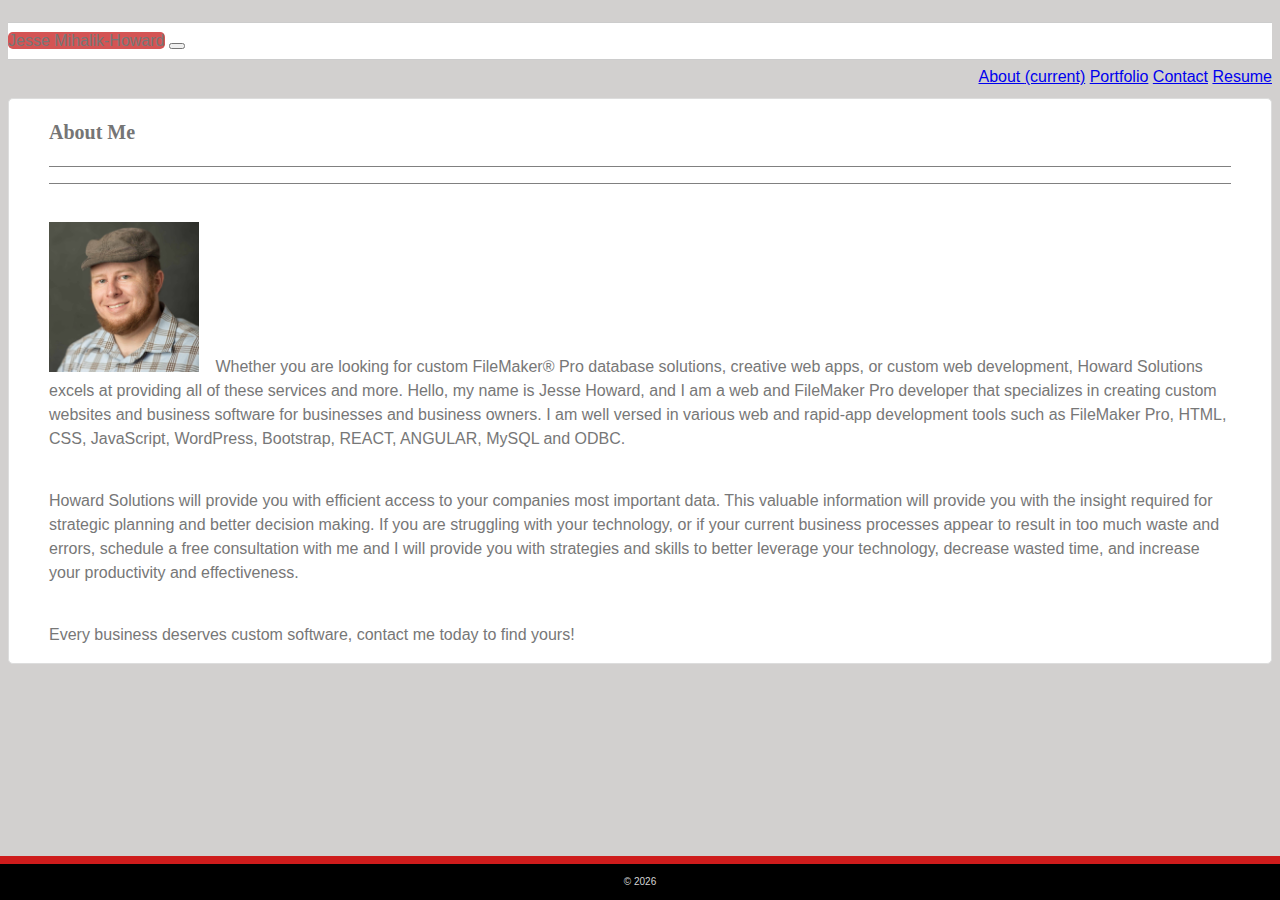
==== commit 689d3fa6: "copyrite edit and updated resume" ====
--- a/index.html
+++ b/index.html
@@ -77,7 +77,7 @@
     </div>
 
     <footer>
-        Copywrite <span class="cYear"></span>
+        &copy; <span class="cYear"></span>
     </footer>
 
 
